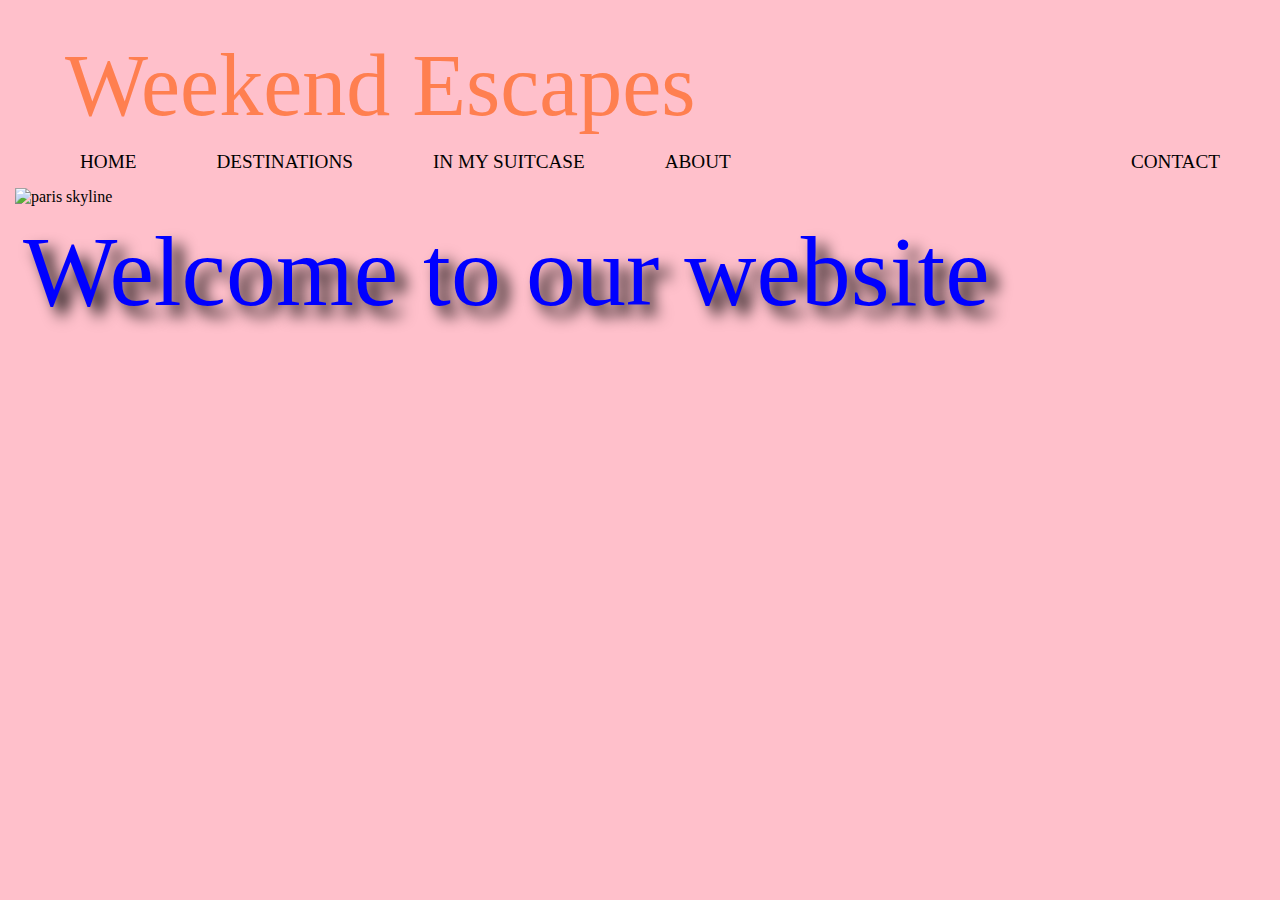
==== Index.html @ 9fc586c6 "amended text" ====
<!DOCTYPE html>
<html lang="en" dir="ltr">
<head>
  <title>Home</title>
  <link rel="stylesheet" href="./css/styles.css">
</head>

  <body>

    <div class="navbar">
        <h1>Weekend Escapes</h1>
      <a href="#">HOME</a>
      <a href="./Destinations.html">DESTINATIONS</a>
      <a href="./In My Suitcase.html">IN MY SUITCASE</a>
      <a href="./About.html">ABOUT</a>
      <a href="#" class="right">CONTACT</a>
    </div>

    <div class="textimage">
      <img src="http://davidnaylor.org/temp/panorama-eiffel-tower.jpg" alt="paris skyline">
      <div id="textpart">Welcome to our website</div>
    </div>

  </body>

</html>
---- css/styles.css ----
body {
  font-family: cursive;
  margin: 0;
}

.navbar {
  overflow: hidden;
  background-color: pink;
  width: 100%;
  padding: 0;
}

.navbar a {
  float: left;
  display: block;
  color: black;
  font-family: times new roman;
  font-size: 1.2em;
  text-align: center;
  padding: 15px 15px;
  margin-left: 50px;
  text-decoration: none;
}

.navbar a.right {
  float:right;
  margin-right: 30px;
}

.navbar a:hover {
  background-color: #ddd;
  color: black;
}

img {
  display: grid;
  padding: 0px;
  margin-left: 0px;
  width: 100%;
}

.textimage {
  position: relative;
  width: 100%;
}

.pageimage {
  position: relative;
  width: 70%;
  padding: 30px;
  margin-left: 150px;
}

#textpart {
  color: blue;
  font-size: 100px;
  padding: 8px 8px;
  position: center;
  width: 100%;
  top: 50%;
  left: 50%;
  transform: translate (-50%, -50%);
  text-shadow: 10px 10px 15px black;
  text-decoration-color: black;
}

h1 {
  font-family: lato;
  font-weight: lighter;
  font-size: 5.5em;
  color: coral;
  padding-left: 50px;
  padding-top: 20px;
}

h2 {
  font-family: lato;
  font-weight: lighter;
  font-size: 3em;
  color: black;
  text-align: center;
  padding-top: 30px;
}

h3 {
  font-family: lato;
  font-weight: lighter;
  font-size: 1.8em;
  color: black;
  padding-left: 10px;
  padding-top: 15px;
}

h4 {
  font-family: lato;
  font-weight: lighter;
  font-size: 1.5em;
  color: black;
  text-align: center;
  padding-top: 10px;
  padding-bottom: 10px;
}

ul a{
  color: black;
  font-size: 1em;
  text-decoration: none;
  font-weight: 600;
}

*{
  margin: 0;
  padding: 0;
  font-family: lato;
  font-weight: lighter;
}
.about-section {
  overflow: hidden;
  text-align: center;
  background: blue;
  padding: 60px;
}
.about-section h2{
  margin-bottom: 60px;
}
.border {
  display: block;
  margin: auto;
  width: 160px;
  height: 3px;
  background: navy;
  margin-bottom: 40px;
}
.ps {
  margin-bottom: 40px;

}
.ps a{
  display: inline-block;
  margin: 0 30px;
  width: 80px
  height: 80px
  overflow: hidden;
  border-radius: 50%
}

.ps a img{
  width: 100%;
  filter: grayscale(100%);
  transition: 0.4s all:
}

.ps a:hover >img{
  filter: none;
}
.image-cropper {
    width: 250px;
    height: 250px;
    position: relative;
    overflow: hidden;
    border-radius: 50%;
}
.profile-pic {
  display: inline;
  margin: 0 auto;
  height: 100%;
  margin-left: -5%;
  width: auto;
}

	.image.full {
	  display: block;
		width: 300px;
    height: 300px;
		margin-bottom: 2em;
	}

  * {
    box-sizing: border-box;
  }

  body {
    background-color: pink;
    padding: 15px;
  }

  /* Center website */
  .main {
    max-width: 1000px;
    margin: auto;
  }

  .row {
    margin: 8px -16px;
  }

  /* Add padding BETWEEN each column (if you want) */
  .row,
  .row > .column {
    padding: 8px;
  }

  /* Create four equal columns that floats next to each other */
  .column {
    float: left;
    width: 25%;
  }

  /* Clear floats after rows */
  .row:after {
    content: "";
    display: table;
    clear: both;
  }

  /* Content */
  .content {
    background-color: white;
    padding: 20px;
  }

  /* Responsive layout - makes a two column-layout instead of four columns */
  @media screen and (max-width: 900px) {
    .column {
      width: 50%;
    }
  }

  /* Responsive layout - makes the two columns stack on top of each other instead of next to each other */
  @media screen and (max-width: 600px) {
    .column {
      width: 100%;
    }
  }
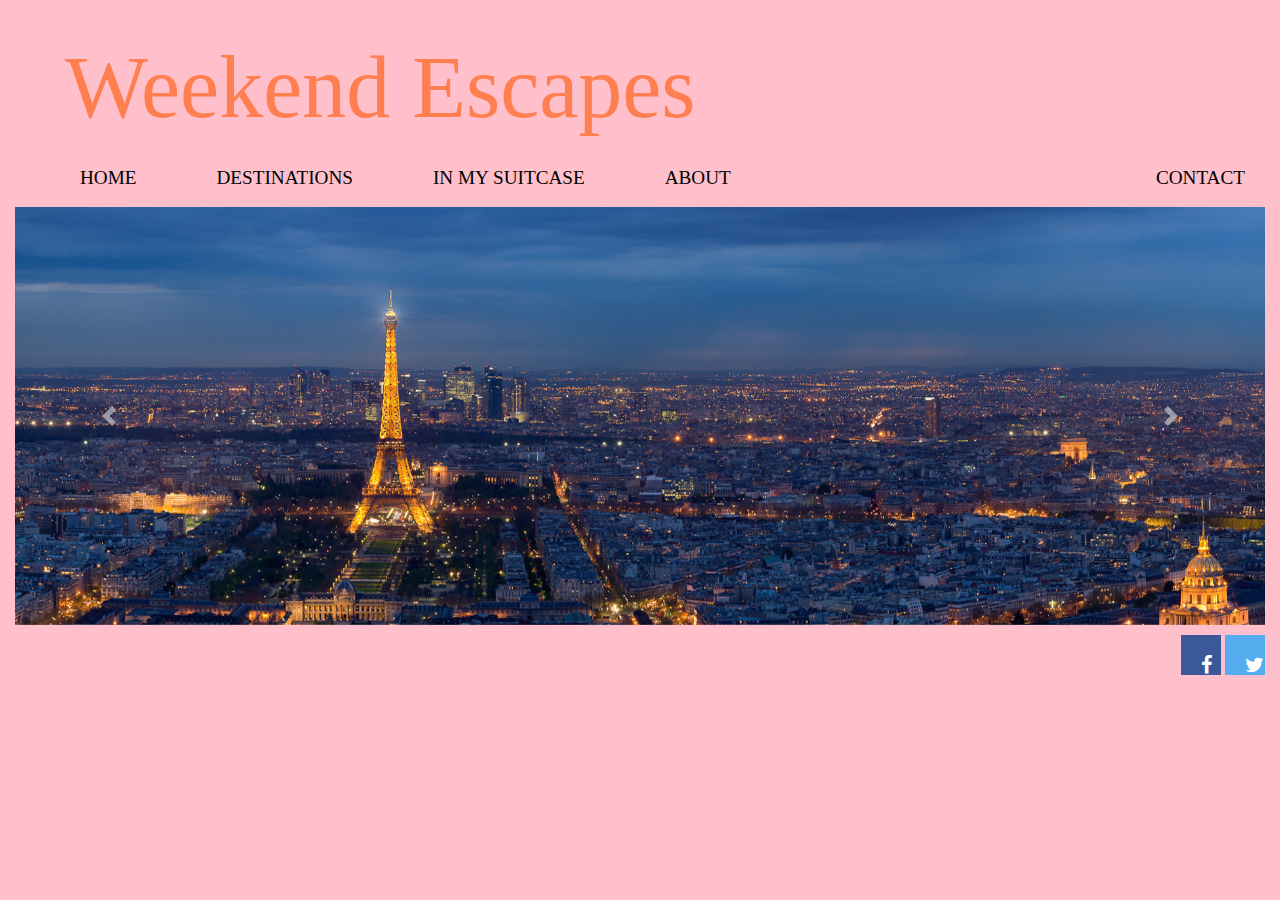
==== commit 17ae4d92: "25 june amends" ====
--- a/Index.html
+++ b/Index.html
@@ -2,24 +2,59 @@
 <html lang="en" dir="ltr">
 <head>
   <title>Home</title>
+  <link rel="stylesheet" href="https://stackpath.bootstrapcdn.com/bootstrap/4.3.1/css/bootstrap.min.css" integrity="sha384-ggOyR0iXCbMQv3Xipma34MD+dH/1fQ784/j6cY/iJTQUOhcWr7x9JvoRxT2MZw1T" crossorigin="anonymous">
+  <link rel="stylesheet" href="https://cdnjs.cloudflare.com/ajax/libs/font-awesome/4.7.0/css/font-awesome.min.css">
   <link rel="stylesheet" href="./css/styles.css">
 </head>
 
   <body>
 
-    <div class="navbar">
+    <div class="nvbar">
         <h1>Weekend Escapes</h1>
       <a href="#">HOME</a>
       <a href="./Destinations.html">DESTINATIONS</a>
-      <a href="./In My Suitcase.html">IN MY SUITCASE</a>
+      <a href="./InMySuitcase.html">IN MY SUITCASE</a>
       <a href="./About.html">ABOUT</a>
-      <a href="#" class="right">CONTACT</a>
+      <a href="./Contact.html" class="right">CONTACT</a>
+
     </div>
 
-    <div class="textimage">
-      <img src="http://davidnaylor.org/temp/panorama-eiffel-tower.jpg" alt="paris skyline">
-      <div id="textpart">Welcome to our website</div>
-    </div>
+      <div id="carouselExampleInterval" class="carousel slide" data-ride="carousel">
+        <div class="carousel-inner">
+          <div class="carousel-item active" data-interval="10000">
+            <img src="./images/paris.jpg" class="d-block w-60" alt="first slide">
+          </div>
+          <div class="carousel-item" data-interval="2000">
+            <img src="./images/newyork2.jpg" class="d-block w-60" alt="second slide">
+          </div>
+          <div class="carousel-item">
+            <img src="./images/london.jpg" class="d-block w-60" alt="third slide">
+          </div>
+        </div>
+        <a class="carousel-control-prev" href="#carouselExampleInterval" role="button" data-slide="prev">
+          <span class="carousel-control-prev-icon" aria-hidden="true"></span>
+          <span class="sr-only">Previous</span>
+        </a>
+        <a class="carousel-control-next" href="#carouselExampleInterval" role="button" data-slide="next">
+          <span class="carousel-control-next-icon" aria-hidden="true"></span>
+          <span class="sr-only">Next</span>
+        </a>
+
+        </div>
+
+        <div class="indexcommentary">
+        <!-- <h2>48 hours in some of our favourite cities!</h2> -->
+        </div>
+
+          <div class="socialmediabuttons">
+            <a href="https://www.facebook.com" class="fa fa-facebook"></a>
+            <a href="https://www.twitter.com" class="fa fa-twitter"></a>
+
+          </div>
+
+    <script src="https://code.jquery.com/jquery-3.3.1.slim.min.js" integrity="sha384-q8i/X+965DzO0rT7abK41JStQIAqVgRVzpbzo5smXKp4YfRvH+8abtTE1Pi6jizo" crossorigin="anonymous"></script>
+    <script src="https://cdnjs.cloudflare.com/ajax/libs/popper.js/1.14.7/umd/popper.min.js" integrity="sha384-UO2eT0CpHqdSJQ6hJty5KVphtPhzWj9WO1clHTMGa3JDZwrnQq4sF86dIHNDz0W1" crossorigin="anonymous"></script>
+    <script src="https://stackpath.bootstrapcdn.com/bootstrap/4.3.1/js/bootstrap.min.js" integrity="sha384-JjSmVgyd0p3pXB1rRibZUAYoIIy6OrQ6VrjIEaFf/nJGzIxFDsf4x0xIM+B07jRM" crossorigin="anonymous"></script>
 
   </body>
 
--- a/css/styles.css
+++ b/css/styles.css
@@ -3,14 +3,14 @@
   margin: 0;
 }
 
-.navbar {
+.nvbar {
   overflow: hidden;
   background-color: pink;
   width: 100%;
   padding: 0;
 }
 
-.navbar a {
+.nvbar a {
   float: left;
   display: block;
   color: black;
@@ -22,12 +22,12 @@
   text-decoration: none;
 }
 
-.navbar a.right {
+.nvbar a.right {
   float:right;
-  margin-right: 30px;
-}
-
-.navbar a:hover {
+  margin-right: 5px;
+}
+
+.nvbar a:hover {
   background-color: #ddd;
   color: black;
 }
@@ -39,16 +39,23 @@
   width: 100%;
 }
 
-.textimage {
+.txtimage {
   position: relative;
   width: 100%;
 }
 
 .pageimage {
   position: relative;
-  width: 70%;
+  width: 80%;
   padding: 30px;
-  margin-left: 150px;
+  margin-left: 120px;
+}
+
+.contactimage {
+  position: relative;
+  width: 90%;
+  padding: 30px;
+  margin-left: 50px;
 }
 
 #textpart {
@@ -76,22 +83,34 @@
 h2 {
   font-family: lato;
   font-weight: lighter;
+  font-size: 5.5em;
+  color: coral;
+  padding-left: 50px;
+  padding-top: 22px;
+  padding-bottom: 13px;
+}
+
+
+h3 {
+  font-family: lato;
+  font-weight: lighter;
   font-size: 3em;
-  color: black;
-  text-align: center;
-  padding-top: 30px;
-}
-
-h3 {
-  font-family: lato;
-  font-weight: lighter;
-  font-size: 1.8em;
   color: black;
   padding-left: 10px;
   padding-top: 15px;
+  padding-bottom: 20px;
+  text-align: center;
 }
 
 h4 {
+  font-family: lato;
+  font-weight: lighter;
+  font-size: 1.5em;
+  color: black;
+  padding-top: 10px;
+}
+
+h5 {
   font-family: lato;
   font-weight: lighter;
   font-size: 1.5em;
@@ -101,6 +120,15 @@
   padding-bottom: 10px;
 }
 
+.indexcommentary {
+font-style:
+  font-family: 'Shadows Into Light', cursive;
+  font-weight: bold;
+  font-size: 0.5em;
+  text-align: left;
+  padding: 0px;
+}
+
 ul a{
   color: black;
   font-size: 1em;
@@ -114,27 +142,11 @@
   font-family: lato;
   font-weight: lighter;
 }
-.about-section {
-  overflow: hidden;
-  text-align: center;
-  background: blue;
-  padding: 60px;
-}
-.about-section h2{
-  margin-bottom: 60px;
-}
-.border {
-  display: block;
-  margin: auto;
-  width: 160px;
-  height: 3px;
-  background: navy;
-  margin-bottom: 40px;
-}
+
 .ps {
   margin-bottom: 40px;
-
-}
+}
+
 .ps a{
   display: inline-block;
   margin: 0 30px;
@@ -144,15 +156,10 @@
   border-radius: 50%
 }
 
-.ps a img{
-  width: 100%;
-  filter: grayscale(100%);
-  transition: 0.4s all:
-}
-
 .ps a:hover >img{
   filter: none;
 }
+
 .image-cropper {
     width: 250px;
     height: 250px;
@@ -160,13 +167,6 @@
     overflow: hidden;
     border-radius: 50%;
 }
-.profile-pic {
-  display: inline;
-  margin: 0 auto;
-  height: 100%;
-  margin-left: -5%;
-  width: auto;
-}
 
 	.image.full {
 	  display: block;
@@ -175,6 +175,44 @@
 		margin-bottom: 2em;
 	}
 
+/* coding for social media buttons */
+
+  .socialmediabuttons {
+    text-align: right;
+    margin-top: 10px;
+    text-decoration: none;
+  }
+
+  .fa {
+  padding: 20px;
+  font-size: 20px;
+  width: 10px;
+  height: 10px;
+}
+
+/* Add a hover effect if you want */
+.fa:hover {
+  opacity: 0.7;
+}
+
+/* Set a specific color for each brand */
+
+/* Facebook */
+.fa-facebook {
+  background: #3B5998;
+  color: white;
+}
+
+/* Twitter */
+.fa-twitter {
+  background: #55ACEE;
+  color: white;
+}
+
+/* end of coding for social media buttons */
+
+/* coding for new york page */
+
   * {
     box-sizing: border-box;
   }
@@ -194,7 +232,7 @@
     margin: 8px -16px;
   }
 
-  /* Add padding BETWEEN each column (if you want) */
+  /* adding padding BETWEEN each column */
   .row,
   .row > .column {
     padding: 8px;
@@ -232,3 +270,100 @@
       width: 100%;
     }
   }
+
+  /* coding for the contact page */
+
+  /* Style inputs */
+  input[type=text], select, textarea {
+    width: 100%;
+    padding: 5px;
+    border: 1px solid #ccc;
+    margin-top: 6px;
+    margin-bottom: 16px;
+    resize: vertical;
+  }
+
+  input[type=submit] {
+    background-color: coral;
+    color: white;
+    padding: 10px 20px;
+    border: none;
+    cursor: pointer;
+  }
+
+  input[type=submit]:hover {
+    background-color: #ff4da6;
+  }
+
+  .contactimage {
+    width: 105%;
+    margin-left: 5px;
+  }
+
+  /* Style the container/contact section */
+  .contactcontainer {
+    /* border-radius: 5px; */
+    background-color: #ffe6f2;
+    padding: 50px;
+  }
+
+  /* Create two columns that float next to eachother */
+  .contactcolumn {
+    float: center;
+    width: 50%;
+    margin-top: 6px;
+    padding: 10px;
+  }
+
+  /* Clear floats after the columns */
+  .row:after {
+    content: "";
+    display: table;
+    clear: both;
+  }
+
+  /* Responsive layout - when the screen is less than 600px wide, make the two columns stack on top of each other instead of next to each other */
+  @media screen and (max-width: 600px) {
+    .contactcolumn, input[type=submit] {
+      width: 100%;
+      margin-top: 0;
+    }
+  }
+
+  /* end of coding for the contact page */
+
+  /* coding for the about page */
+
+  /* Style the container/contact section */
+  .aboutcontainer {
+    /* border-radius: 5px; */
+    background-color: #ffe6f2;
+    padding: 30px;
+  }
+
+  /* Content */
+  .aboutcontent {
+    background-color: coral;
+    padding: 20px;
+  }
+
+  /* Create two columns that float next to eachother */
+  .aboutcolumn {
+    float: left;
+    width: 50%;
+    margin-top: 10px;
+    padding: 40px;
+  }
+
+  .aboutimage {
+    transition: filter .5s ease-in-out;
+    -webkit-filter: grayscale(100%); /* Ch 23+, Saf 6.0+, BB 10.0+ */
+    filter: grayscale(100%); /* FF 35+ */
+  }
+
+  .aboutimage:hover {
+    -webkit-filter: grayscale(0%); /* Ch 23+, Saf 6.0+, BB 10.0+ */
+    filter: grayscale(0%); /* FF 35+ */
+  }
+
+  /* end of coding for the about page */
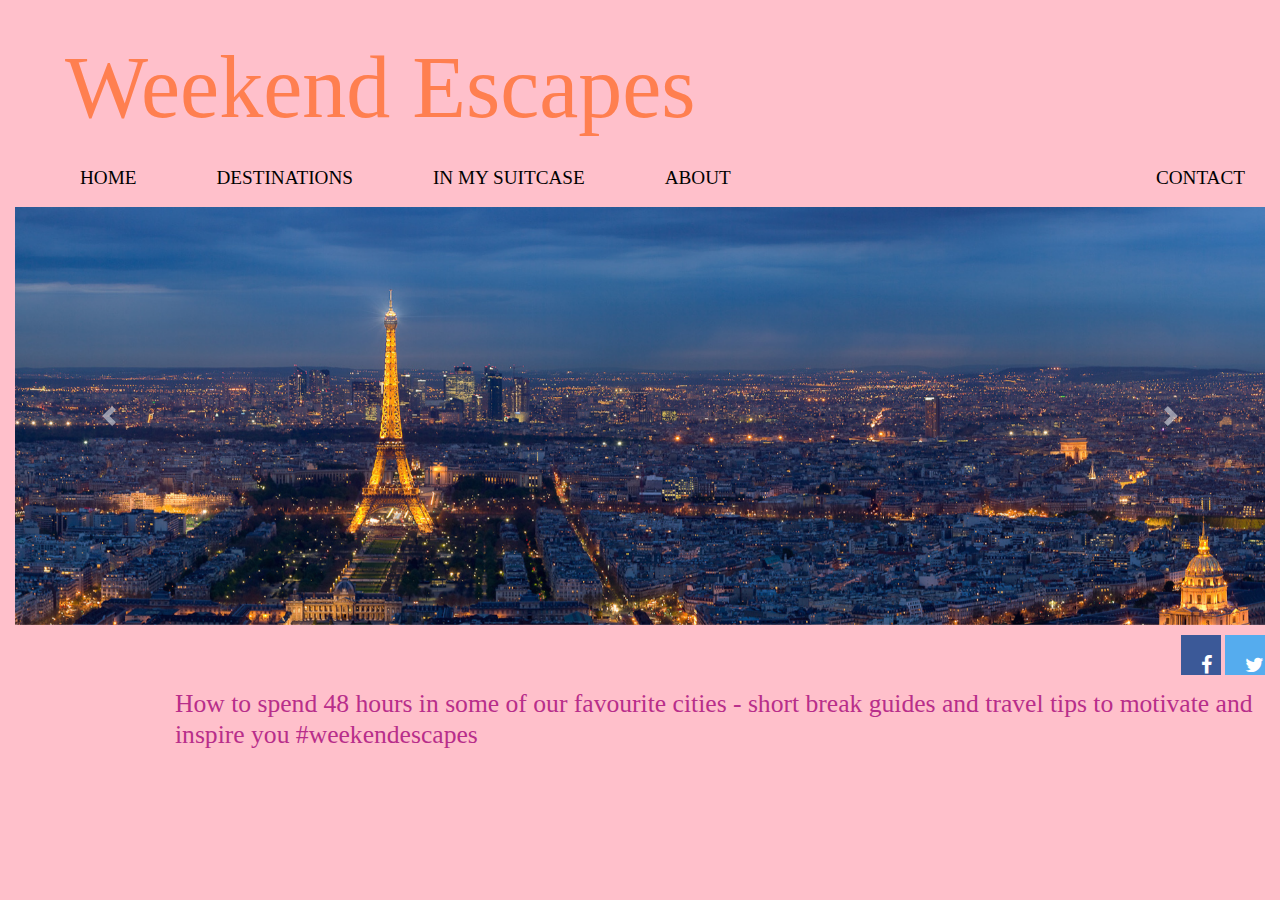
==== commit 2b34395c: "additional amends" ====
--- a/Index.html
+++ b/Index.html
@@ -2,6 +2,7 @@
 <html lang="en" dir="ltr">
 <head>
   <title>Home</title>
+  <link href="https://fonts.googleapis.com/css?family=Dancing+Script&display=swap" rel="stylesheet">
   <link rel="stylesheet" href="https://stackpath.bootstrapcdn.com/bootstrap/4.3.1/css/bootstrap.min.css" integrity="sha384-ggOyR0iXCbMQv3Xipma34MD+dH/1fQ784/j6cY/iJTQUOhcWr7x9JvoRxT2MZw1T" crossorigin="anonymous">
   <link rel="stylesheet" href="https://cdnjs.cloudflare.com/ajax/libs/font-awesome/4.7.0/css/font-awesome.min.css">
   <link rel="stylesheet" href="./css/styles.css">
@@ -42,14 +43,14 @@
 
         </div>
 
-        <div class="indexcommentary">
-        <!-- <h2>48 hours in some of our favourite cities!</h2> -->
-        </div>
-
           <div class="socialmediabuttons">
             <a href="https://www.facebook.com" class="fa fa-facebook"></a>
             <a href="https://www.twitter.com" class="fa fa-twitter"></a>
 
+          </div>
+
+          <div class="indexcommentary">
+          <h3>How to spend 48 hours in some of our favourite cities - short break guides and travel tips to motivate and inspire you #weekendescapes</h3>
           </div>
 
     <script src="https://code.jquery.com/jquery-3.3.1.slim.min.js" integrity="sha384-q8i/X+965DzO0rT7abK41JStQIAqVgRVzpbzo5smXKp4YfRvH+8abtTE1Pi6jizo" crossorigin="anonymous"></script>
--- a/css/styles.css
+++ b/css/styles.css
@@ -93,13 +93,13 @@
 
 h3 {
   font-family: lato;
-  font-weight: lighter;
-  font-size: 3em;
-  color: black;
-  padding-left: 10px;
-  padding-top: 15px;
-  padding-bottom: 20px;
-  text-align: center;
+  /* font-weight: lighter; */
+  font-size: 2em;
+  color: #b82e8a;
+  padding-left: 30px;
+  padding-top: 10px;
+  text-align: left;
+  margin-bottom: 20px;
 }
 
 h4 {
@@ -107,7 +107,7 @@
   font-weight: lighter;
   font-size: 1.5em;
   color: black;
-  padding-top: 10px;
+  padding-top: 20px;
 }
 
 h5 {
@@ -120,13 +120,20 @@
   padding-bottom: 10px;
 }
 
+h6 {
+  font-family: lato;
+  font-weight: lighter;
+  color: coral;
+  font-size: 1.5em;
+  margin-left: 100px;
+}
+
 .indexcommentary {
-font-style:
-  font-family: 'Shadows Into Light', cursive;
-  font-weight: bold;
-  font-size: 0.5em;
+  font-size: 0.8em;
   text-align: left;
-  padding: 0px;
+  margin-left: 130px;
+  padding top: 0px;
+  padding-bottom: 0px;
 }
 
 ul a{
@@ -289,10 +296,12 @@
     padding: 10px 20px;
     border: none;
     cursor: pointer;
+    margin-left: 100px;
+    margin-top: 20px;
   }
 
   input[type=submit]:hover {
-    background-color: #ff4da6;
+    background-color: #b82e8a;
   }
 
   .contactimage {
@@ -332,6 +341,34 @@
 
   /* end of coding for the contact page */
 
+  /* coding for in my suitcase */
+  label {
+  display: block;
+  font-size: 1em;
+  }
+
+  input[type=radio] {
+    color: coral;
+    margin-left: 100px;
+    margin-top: 10px;
+    margin-bottom: 10px;
+  }
+
+  submit {
+
+  }
+  /* input {
+  width: 40px;
+  margin-left: 20px;
+  } */
+
+  /* button {
+  width: 100px;
+  margin-top: 20px;
+  } */
+
+  /* end of coding for in my suitcase */
+
   /* coding for the about page */
 
   /* Style the container/contact section */
@@ -350,9 +387,9 @@
   /* Create two columns that float next to eachother */
   .aboutcolumn {
     float: left;
-    width: 50%;
-    margin-top: 10px;
-    padding: 40px;
+    width: 37%;
+    margin-left: 110px;
+    padding: 10px;
   }
 
   .aboutimage {
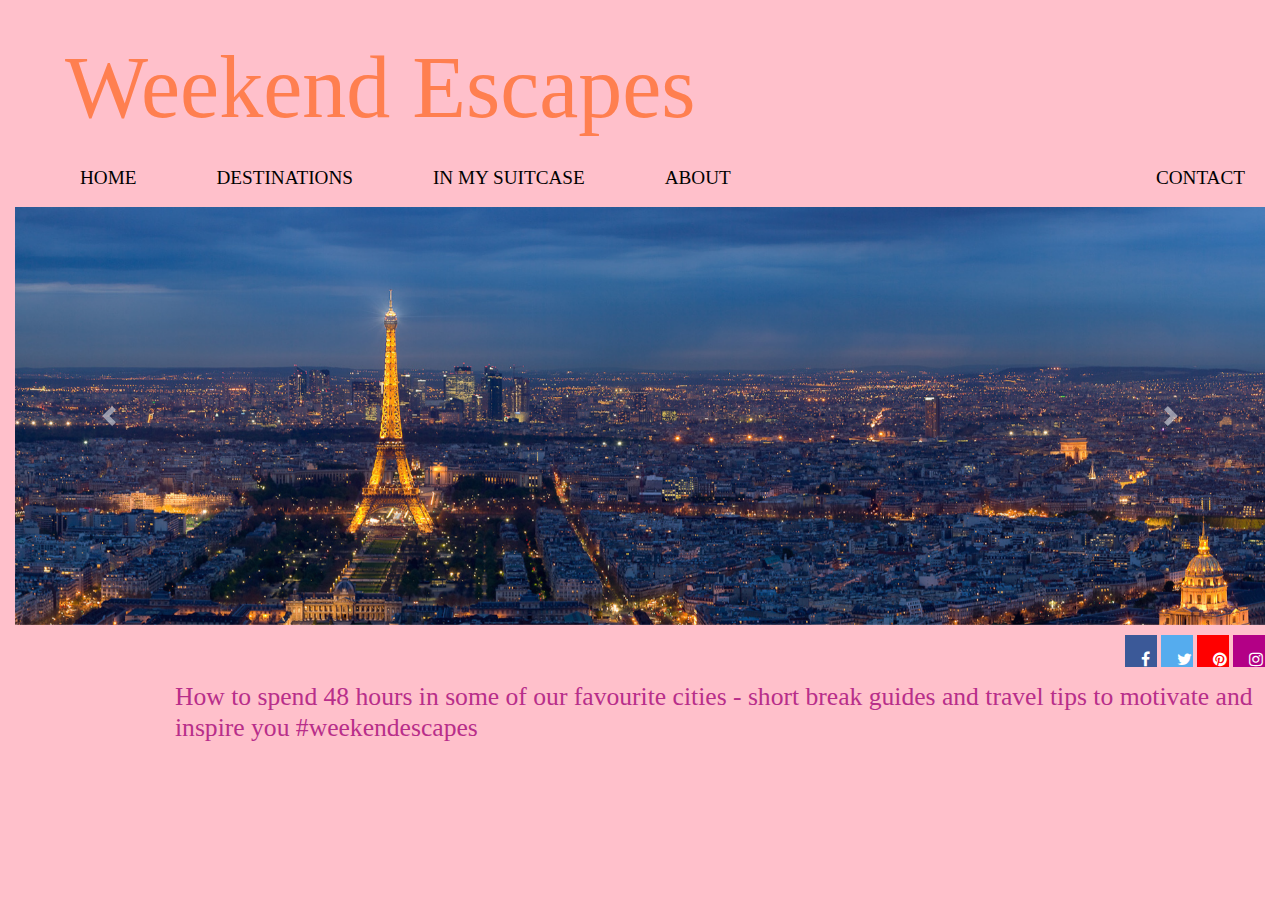
==== commit db84410f: "amendments 26 june" ====
--- a/Index.html
+++ b/Index.html
@@ -46,6 +46,8 @@
           <div class="socialmediabuttons">
             <a href="https://www.facebook.com" class="fa fa-facebook"></a>
             <a href="https://www.twitter.com" class="fa fa-twitter"></a>
+            <a href="https://www.pinterest.com" class="fa fa-pinterest"></a>
+            <a href="https://www.instagram.com" class="fa fa-instagram"></a>
 
           </div>
 
--- a/css/styles.css
+++ b/css/styles.css
@@ -134,6 +134,11 @@
   margin-left: 130px;
   padding top: 0px;
   padding-bottom: 0px;
+  font color: pink;
+}
+
+.suitcaseresult {
+color: pink; 
 }
 
 ul a{
@@ -191,13 +196,14 @@
   }
 
   .fa {
-  padding: 20px;
-  font-size: 20px;
-  width: 10px;
-  height: 10px;
-}
-
-/* Add a hover effect if you want */
+  padding: 16px;
+  font-size: 16px;
+  text-align: center;
+  width: 5px;
+  height: 5px;
+}
+
+/* Add a hover effect */
 .fa:hover {
   opacity: 0.7;
 }
@@ -213,6 +219,18 @@
 /* Twitter */
 .fa-twitter {
   background: #55ACEE;
+  color: white;
+}
+
+/* Pinterest */
+.fa-pinterest {
+  background: red;
+  color: white;
+}
+
+/* Instagram */
+.fa-instagram {
+  background: #b30086;
   color: white;
 }
 
@@ -344,7 +362,8 @@
   /* coding for in my suitcase */
   label {
   display: block;
-  font-size: 1em;
+  color: black;
+  font-size: 1.2em;
   }
 
   input[type=radio] {
@@ -353,10 +372,6 @@
     margin-top: 10px;
     margin-bottom: 10px;
   }
-
-  submit {
-
-  }
   /* input {
   width: 40px;
   margin-left: 20px;
@@ -382,12 +397,13 @@
   .aboutcontent {
     background-color: coral;
     padding: 20px;
+    text-align: center;
   }
 
   /* Create two columns that float next to eachother */
   .aboutcolumn {
     float: left;
-    width: 37%;
+    width: 38%;
     margin-left: 110px;
     padding: 10px;
   }
